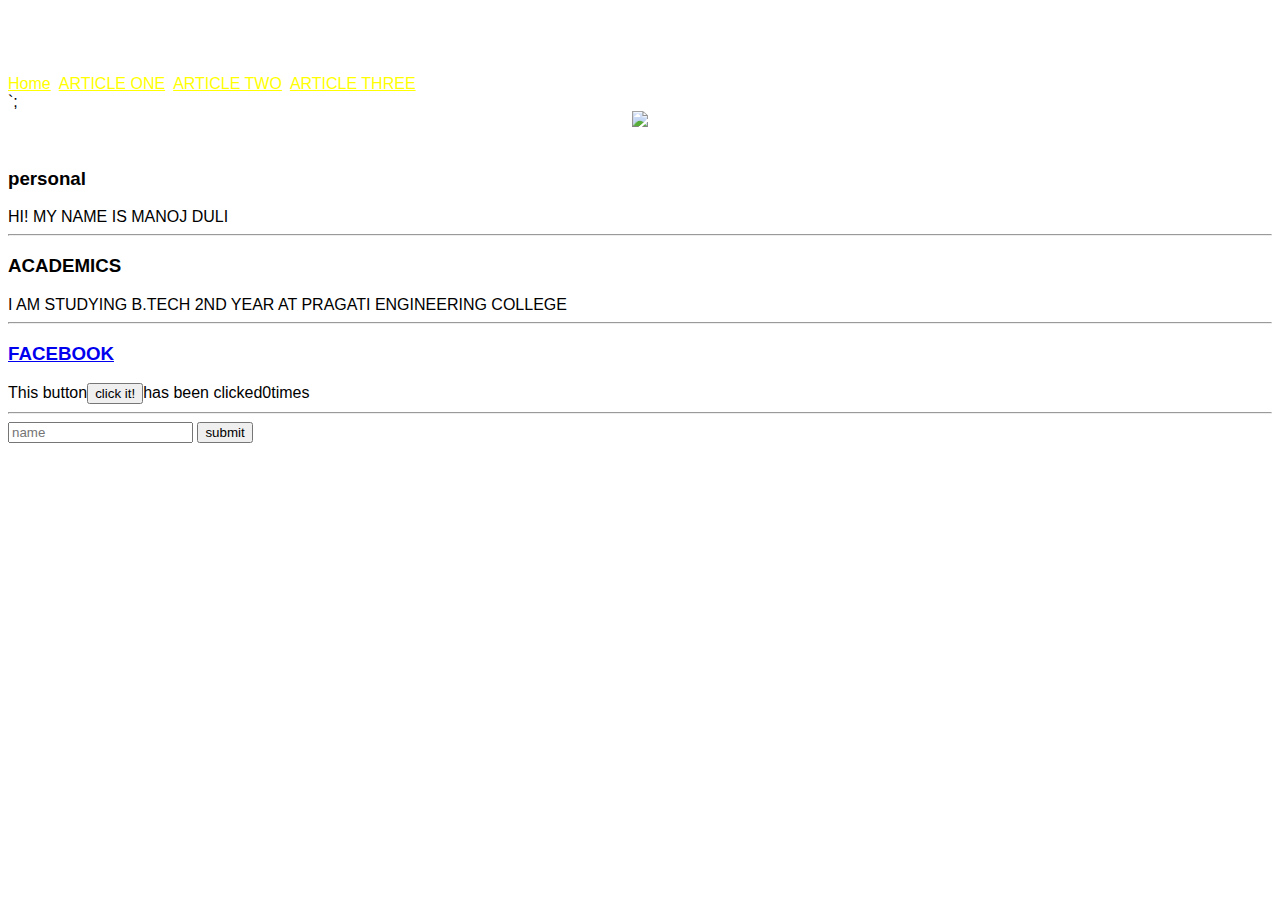
==== ui/index.html @ 97478378 "[imad-console] Updates ui/index.html" ====
<!doctype html>
<html>
    <head>
        <title>
                   manojduli's | webapp
        </title>
        <link href="/ui/style.css" rel="stylesheet" />
    </head>
    <body>
        <div>
          
                <title>
                   manojduli's | webapp
                </title>
                <meta name="viewport" content="width=device-width,initial-scale=1"/>
                <link href="/ui/style.css" rel="stylesheet" />
          
          
                <div class = "container">
                 <div>
                     <a href="/" id="heads">Home</a>
                     <span style="display:inline-block; width: 150;"></span>
                     <a href="/article-one" id="heads">ARTICLE ONE</a>
                     <span style="display:inline-block; width: 150;"></span>
                     <a href="/article-two" id="heads">ARTICLE TWO</a>
                     <span style="display:inline-block; width: 150;"></span>
                     <a href="/article-three" id="heads">ARTICLE THREE</a>
                 </div>
                 
                </div>
           
      
 `;
        </div>
        <div class="container">
            <div class="center">
                <img id='madi' src="https://pbs.twimg.com/profile_images/837703286119616512/-9IABAuZ.jpg" class="img-medium"/>
            </div>
            <br>
            <h3> personal</h3>
            <div>
               HI! MY NAME IS MANOJ DULI
            </div>
            <hr/>
            <h3>ACADEMICS</h3>
            <div>
                I AM STUDYING B.TECH 2ND YEAR AT PRAGATI ENGINEERING COLLEGE
            </div>
            <hr/>
            <div><a href="https://www.facebook.com/manoj.duli.1" target="_blank"> 
            <i class="fa fa-facebook icon-round icon-round"></i>
                            <h3>FACEBOOK</h3>
                        </a>
            </div>
            <div class ="footer">
                This button<button id='counter'> click it! </button>has been clicked<span id='count'>0</span>times
                <hr/>
                <input type='text' id='name' placeholder='name'> </input>
                <input type='submit' value='submit' id='submit_btn'></input>
                <ul id='namelist'>
                    
                </ul>
            </div>
        </div>
            
        <script>
            alert('Hi welcome to my webpage);
        </script>
        <script type="text/javascript" src="/ui/main.js">
        </script>
    </body>
</html>
---- ui/style.css ----
body {
    font-family: sans-serif;
    background: url("http://www.planwallpaper.com/static/images/cool-background.jpg");
    margin-top: 75px;
}

.center {
    text-align: center;
}

.text-big {
    font-size: 300%;
}

.bold {
    font-weight: bold;
}

.img-medium {
    height: 200px;
}

	.body{
	              color:white;
				
				
			}
            #section{
                
                font-size:150%;
                color:yellow;
            }
            #heads{
                color:yellow;
            }
            #tags{
                color:white;
            }
---- ui/style.css ----
body {
    font-family: sans-serif;
    background: url("http://www.planwallpaper.com/static/images/cool-background.jpg");
    margin-top: 75px;
}

.center {
    text-align: center;
}

.text-big {
    font-size: 300%;
}

.bold {
    font-weight: bold;
}

.img-medium {
    height: 200px;
}

	.body{
	              color:white;
				
				
			}
            #section{
                
                font-size:150%;
                color:yellow;
            }
            #heads{
                color:yellow;
            }
            #tags{
                color:white;
            }
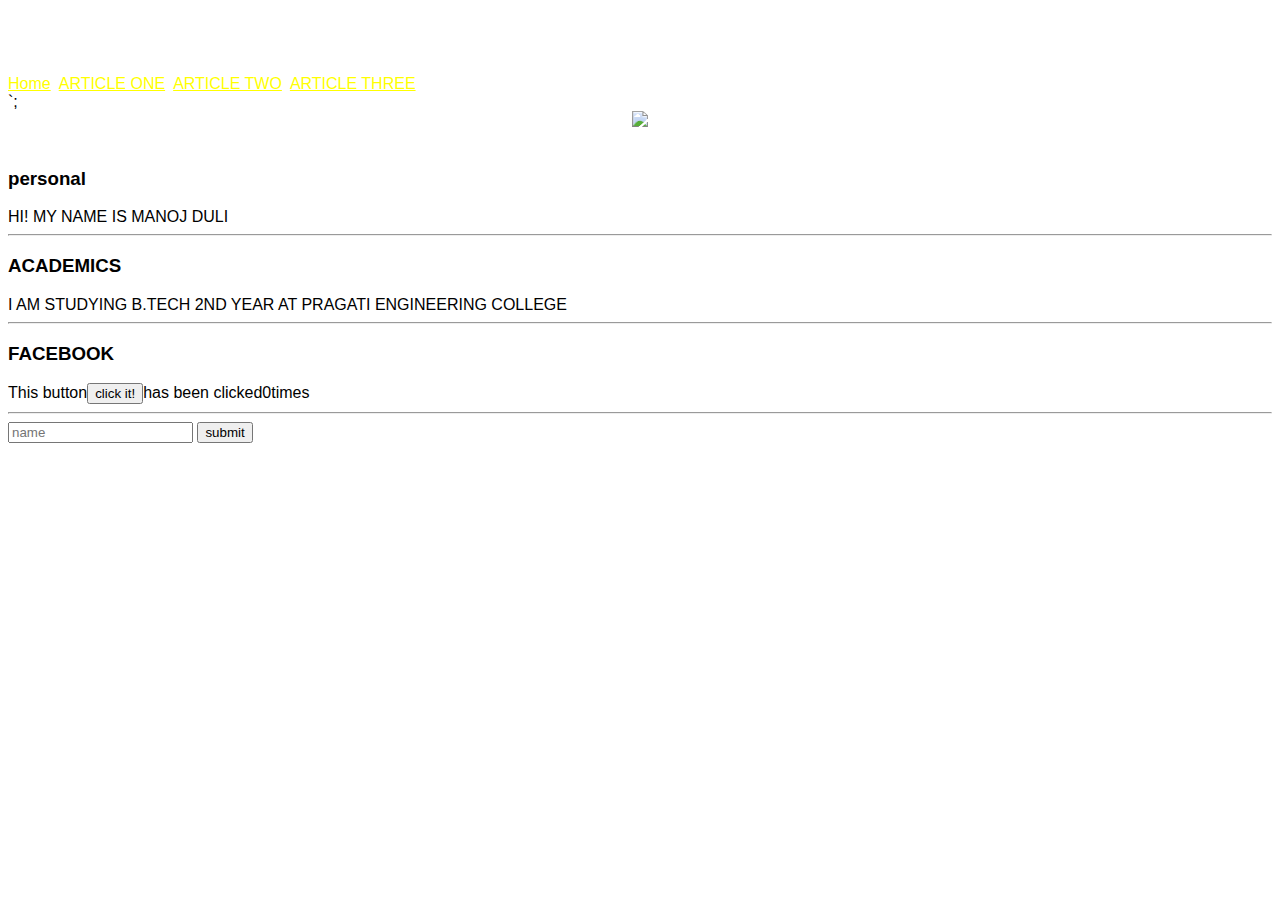
==== commit 21ea3147: "[imad-console] Updates ui/index.html" ====
--- a/ui/index.html
+++ b/ui/index.html
@@ -48,7 +48,7 @@
             </div>
             <hr/>
             <div><a href="https://www.facebook.com/manoj.duli.1" target="_blank"> 
-            <i class="fa fa-facebook icon-round icon-round"></i>
+            <a href="https://encrypted-tbn2.gstatic.com/images?q=tbn:ANd9GcR0Y8CkRDOeQvKh3zL5RBW93iF3z3Es4mLsDrnQdAHh3LCSlceXB_t2HQ"></a>
                             <h3>FACEBOOK</h3>
                         </a>
             </div>
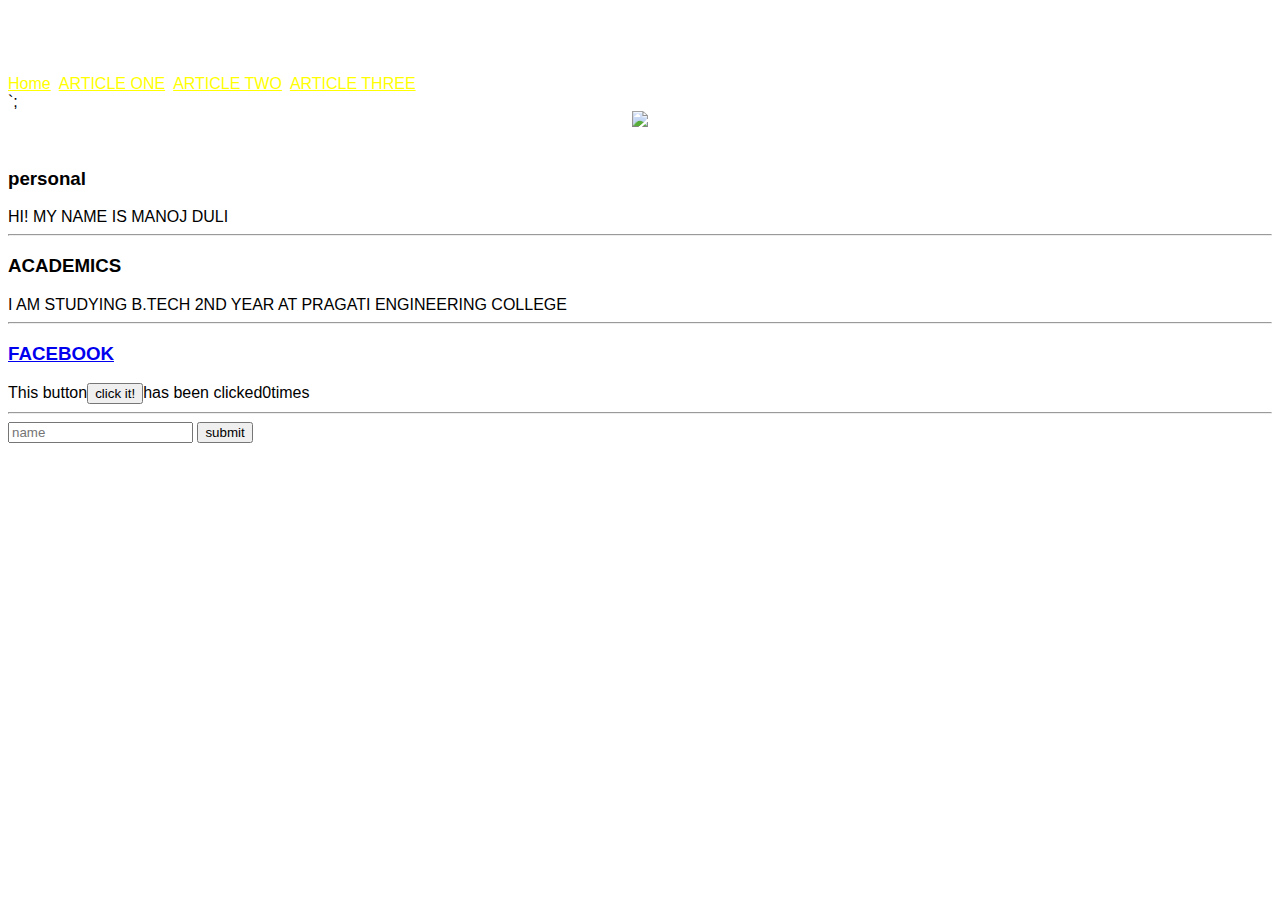
==== commit a1ff19d4: "[imad-console] Updates ui/index.html" ====
--- a/ui/index.html
+++ b/ui/index.html
@@ -48,7 +48,7 @@
             </div>
             <hr/>
             <div><a href="https://www.facebook.com/manoj.duli.1" target="_blank"> 
-            <a href="https://encrypted-tbn2.gstatic.com/images?q=tbn:ANd9GcR0Y8CkRDOeQvKh3zL5RBW93iF3z3Es4mLsDrnQdAHh3LCSlceXB_t2HQ"></a>
+            <i class="fa fa-facebook icon-round icon-round"></i>
                             <h3>FACEBOOK</h3>
                         </a>
             </div>
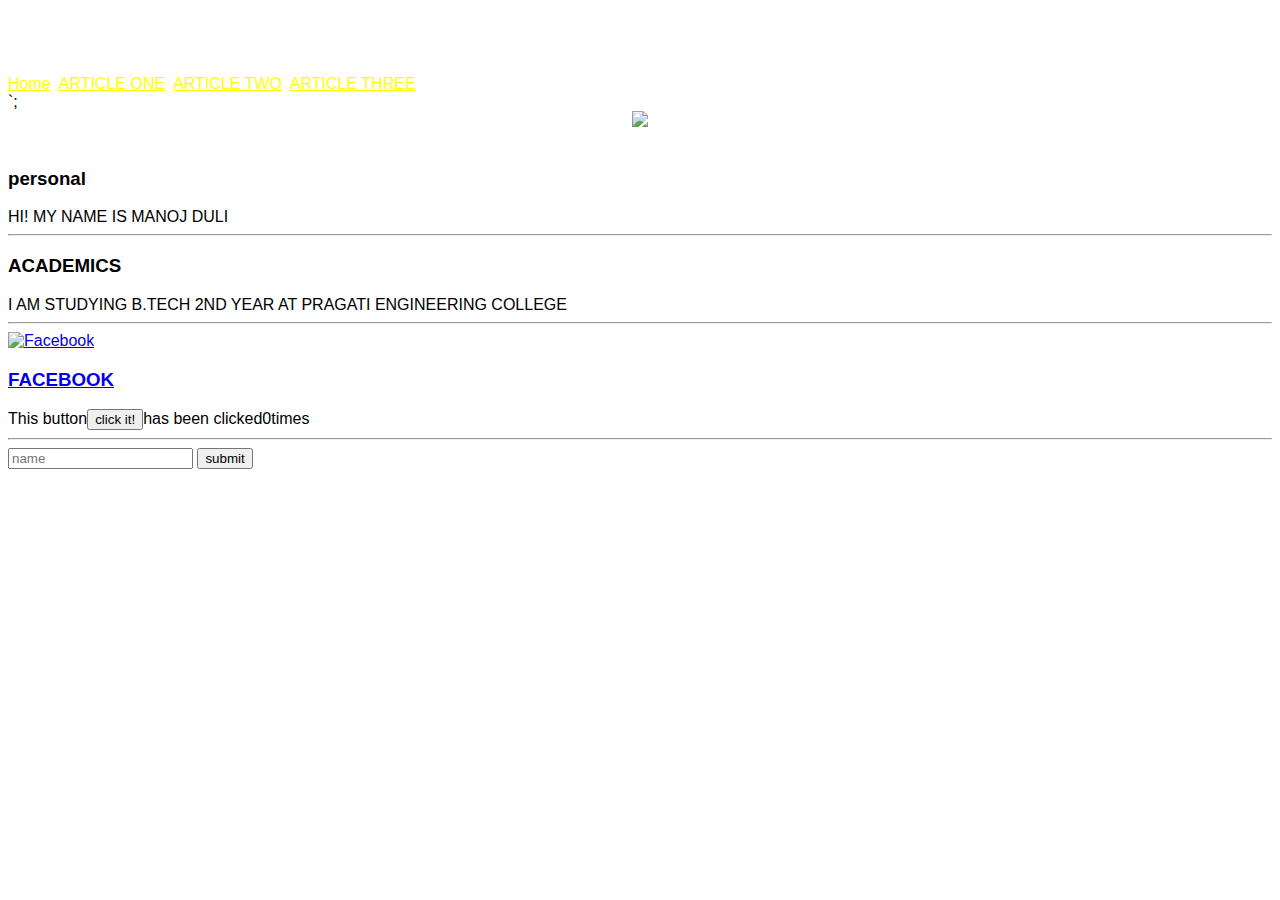
==== commit 84356475: "[imad-console] Updates ui/index.html" ====
--- a/ui/index.html
+++ b/ui/index.html
@@ -48,7 +48,7 @@
             </div>
             <hr/>
             <div><a href="https://www.facebook.com/manoj.duli.1" target="_blank"> 
-            <i class="fa fa-facebook icon-round icon-round"></i>
+            <img title="Facebook" alt="Facebook" src="http://www.dreamtemplate.com/dreamcodes/social_icons/facebook-glossy-64.png" width="55" height="55">
                             <h3>FACEBOOK</h3>
                         </a>
             </div>
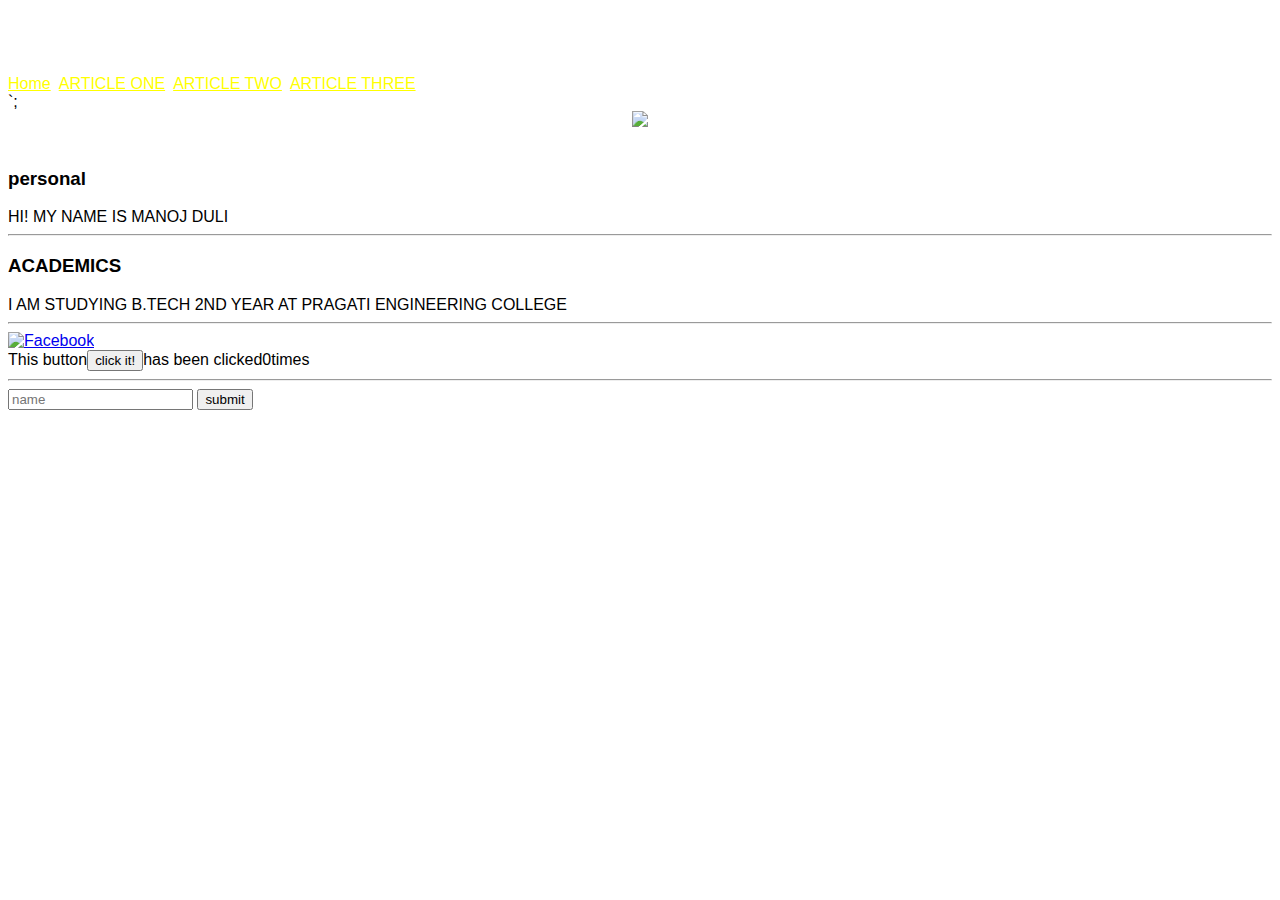
==== commit 795cfd59: "[imad-console] Updates ui/index.html" ====
--- a/ui/index.html
+++ b/ui/index.html
@@ -49,7 +49,6 @@
             <hr/>
             <div><a href="https://www.facebook.com/manoj.duli.1" target="_blank"> 
             <img title="Facebook" alt="Facebook" src="http://www.dreamtemplate.com/dreamcodes/social_icons/facebook-glossy-64.png" width="55" height="55">
-                            <h3>FACEBOOK</h3>
                         </a>
             </div>
             <div class ="footer">
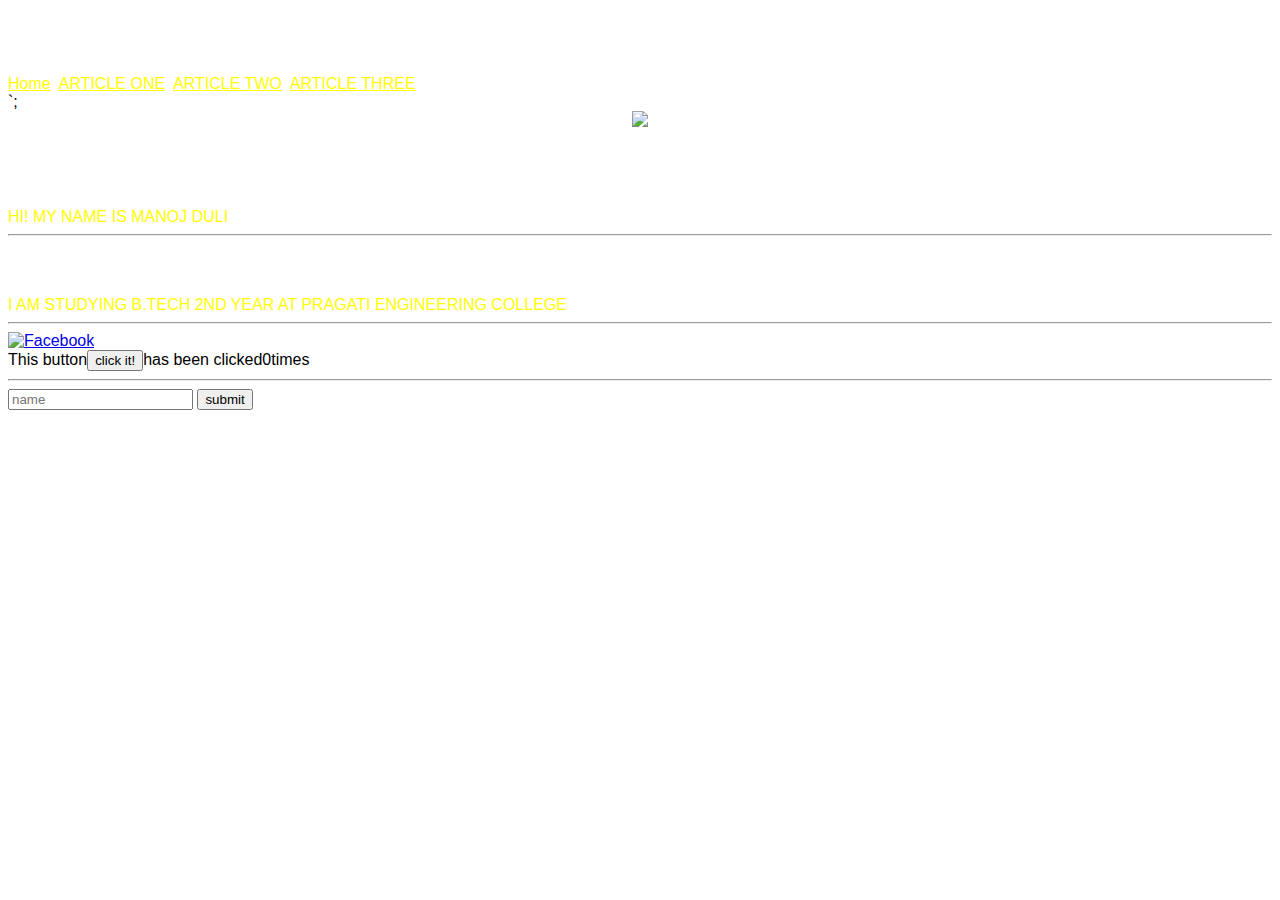
==== commit d0e71387: "[imad-console] Updates ui/index.html" ====
--- a/ui/index.html
+++ b/ui/index.html
@@ -37,13 +37,13 @@
                 <img id='madi' src="https://pbs.twimg.com/profile_images/837703286119616512/-9IABAuZ.jpg" class="img-medium"/>
             </div>
             <br>
-            <h3> personal</h3>
-            <div>
+            <h3 id="tags"> personal</h3>
+            <div id="heads">
                HI! MY NAME IS MANOJ DULI
             </div>
             <hr/>
-            <h3>ACADEMICS</h3>
-            <div>
+            <h3 id="tags">ACADEMICS</h3>
+            <div id="heads">
                 I AM STUDYING B.TECH 2ND YEAR AT PRAGATI ENGINEERING COLLEGE
             </div>
             <hr/>
--- a/ui/style.css
+++ b/ui/style.css
@@ -1,6 +1,6 @@
 body {
     font-family: sans-serif;
-    background: url("http://www.planwallpaper.com/static/images/cool-background.jpg");
+    background: url("http://hdwallpaperspool.com/wp-content/uploads/2016/05/full-hd-wallpapers-1080p-5.jpg");
     margin-top: 75px;
 }
 
--- a/ui/style.css
+++ b/ui/style.css
@@ -1,6 +1,6 @@
 body {
     font-family: sans-serif;
-    background: url("http://www.planwallpaper.com/static/images/cool-background.jpg");
+    background: url("http://hdwallpaperspool.com/wp-content/uploads/2016/05/full-hd-wallpapers-1080p-5.jpg");
     margin-top: 75px;
 }
 
